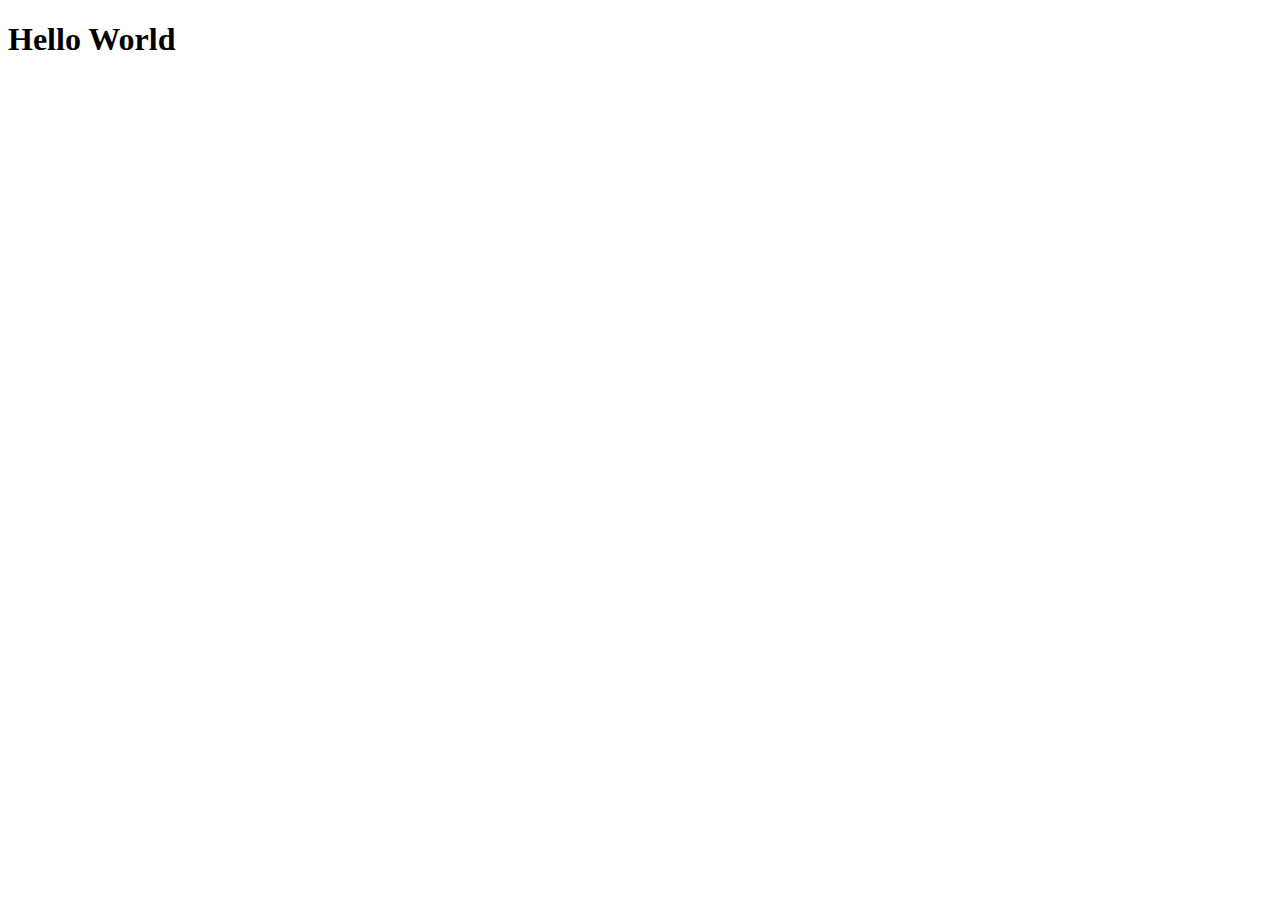
==== index1.html @ 8841cb61 "Initial commit" ====
<!DOCTYPE html>
<html lang="en">
<head>
    <meta charset="UTF-8">
    <meta http-equiv="X-UA-Compatible" content="IE=edge">
    <meta name="viewport" content="width=device-width, initial-scale=1.0">
    <title>First Git File</title>
</head>
<body>
    <h1>Hello World</h1>
</body>
</html>
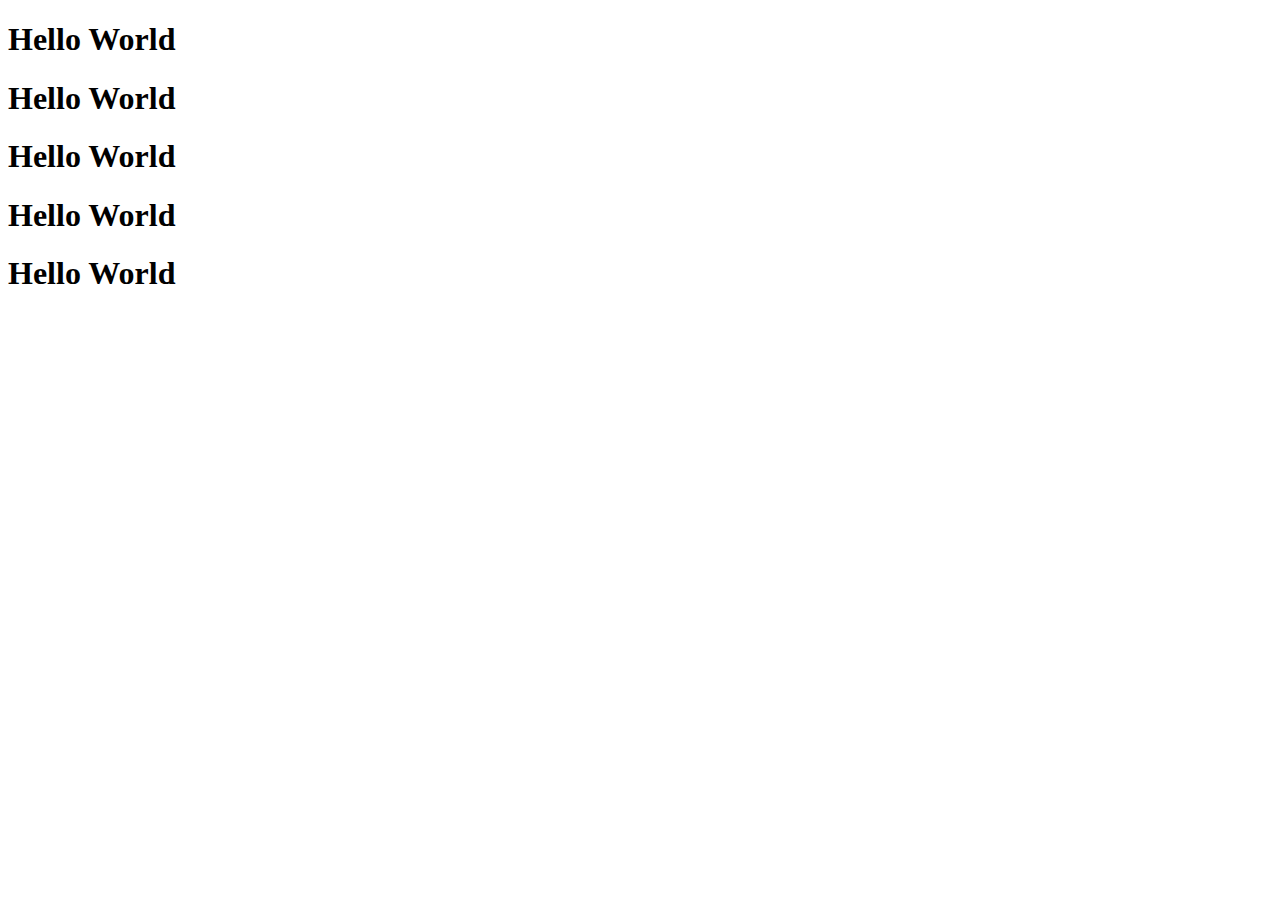
==== commit 79828533: "added more htmls" ====
--- a/index1.html
+++ b/index1.html
@@ -8,5 +8,9 @@
 </head>
 <body>
     <h1>Hello World</h1>
+    <h1>Hello World</h1>
+    <h1>Hello World</h1>
+    <h1>Hello World</h1>
+    <h1>Hello World</h1>
 </body>
 </html>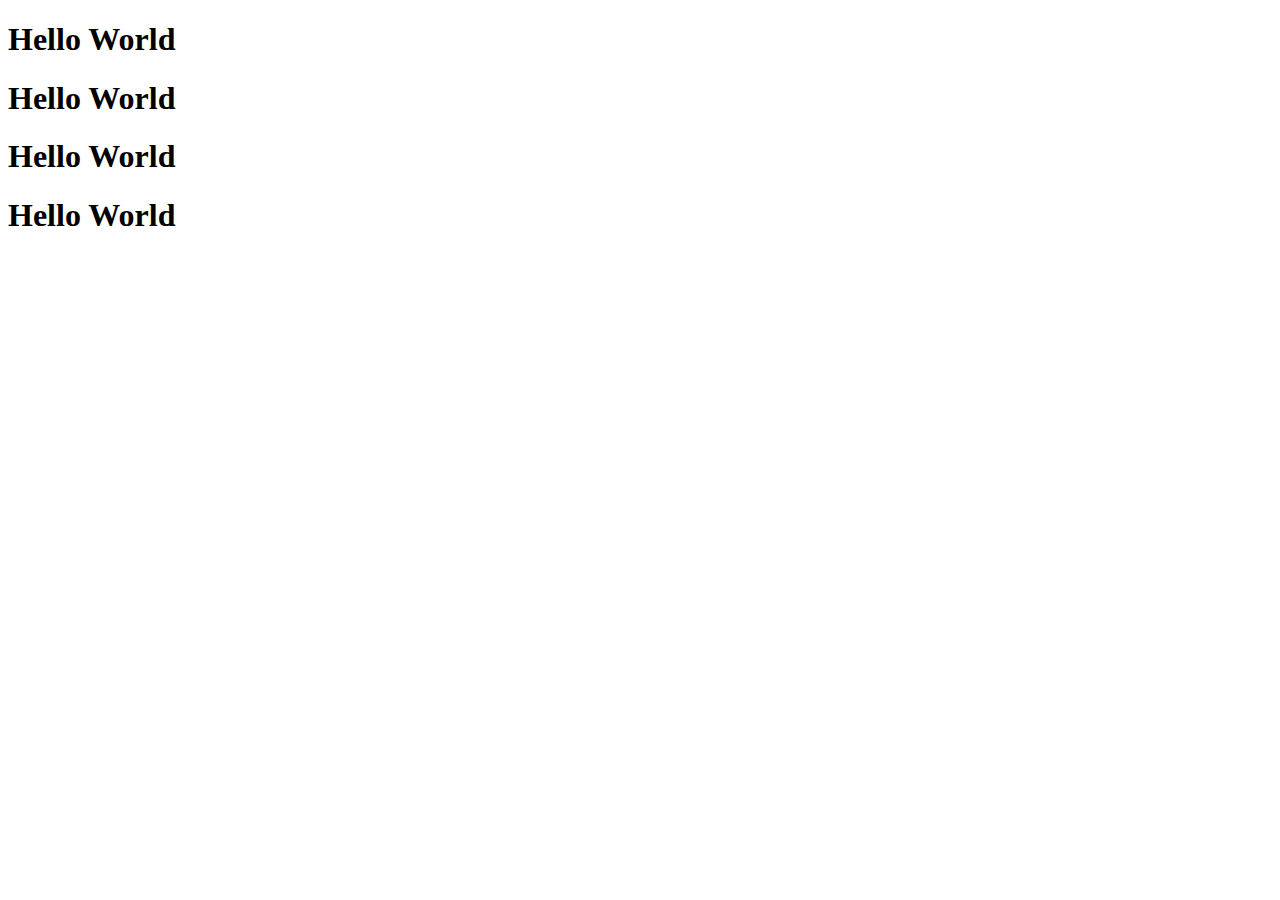
==== commit 61bc0045: "skipped staging area and fixed<" ====
--- a/index1.html
+++ b/index1.html
@@ -11,6 +11,5 @@
     <h1>Hello World</h1>
     <h1>Hello World</h1>
     <h1>Hello World</h1>
-    <h1>Hello World</h1>
 </body>
 </html>